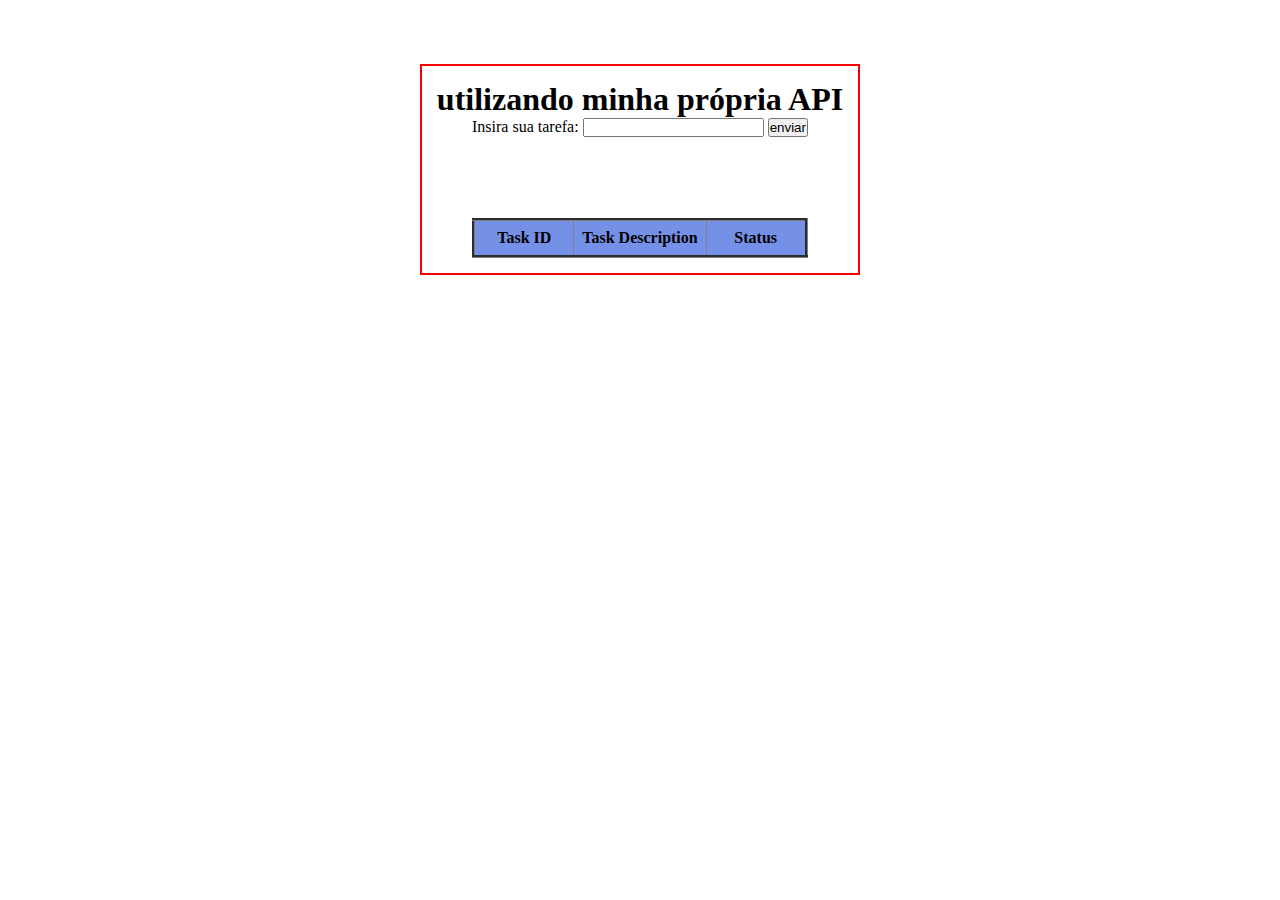
==== atividade 5/index.html @ 4520d675 ":sparkles: feat: create a API back4app and using in my code" ====
<!DOCTYPE html>
<html lang="en">
<head>
    <meta charset="UTF-8">
    <meta http-equiv="X-UA-Compatible" content="IE=edge">
    <meta name="viewport" content="width=device-width, initial-scale=1.0">
    <title>API back4app</title>
    <script src="index.js" defer></script>
    <link rel="stylesheet" href="index.css">
</head>
<body>
    <div id="content">
        <h1>utilizando minha própria API</h1>

        <div class="createTask">    
            <label for="text">Insira sua tarefa: </label>
            <input type="text" id="text">
            <button id="button">enviar</button>
        </div>

        <div id="tableContainer">
            <table id="table" border="3">
                <thead class="tableHeader">
                    <tr class="tableRow">
                        <th class="tableColumn">Task ID</th>
                        <th class="tableColumn">Task Description</th>
                        <th class="tableColumn">Status</th>
                    </tr>
                </thead>
    
                <tbody id="tbody">
                </tbody>
            </table>
        </div>      
    </div>
      
</body>
</html>
---- atividade 5/index.css ----
*{
    margin: 0;
    padding: 0;
    box-sizing: border-box;
}
body{
    display: flex;
    align-items: center;
    justify-content: center;
}

#content{
    border: 2px solid red;
    display: flex;
    flex-direction: column;
    align-items: center;
    text-align: center;
    margin-top: 5%;
    padding: 15px;
}

#tableContainer{
    margin-top: 20%;
    color: black;
}
#table{
    border-collapse: collapse;
    background: #FFFFF0;
}

#table thead{
    background-color: rgb(117, 144, 231);
    border-bottom: 2px solid rgb(0, 0, 0);

}
.tableColumn{
    padding: 8px;
    min-width: 100px;
}

#tbody{
    background-color: #FFFFF0;
}
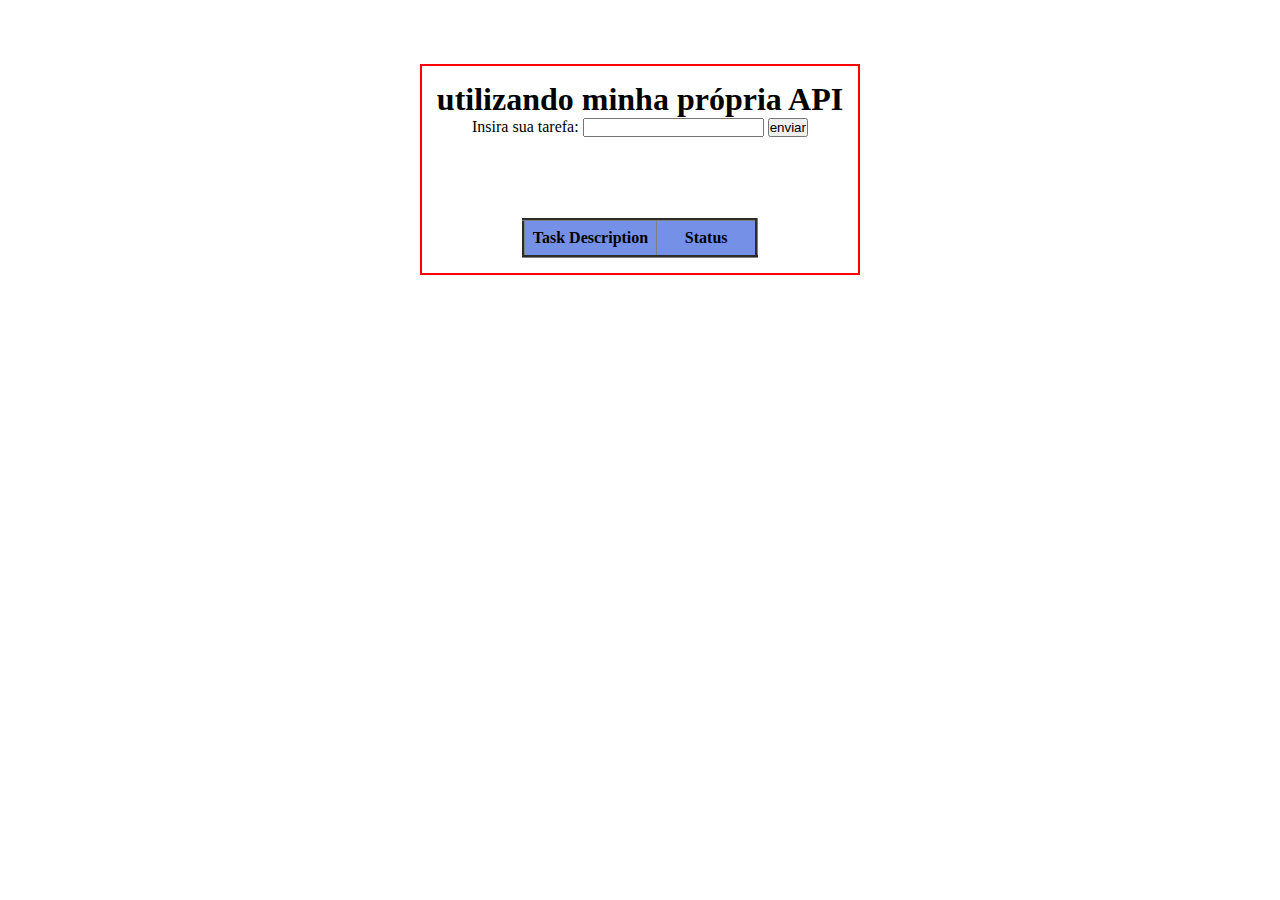
==== commit 44ed7cf8: ":sparkles: feat: new function to atualize list" ====
--- a/atividade 5/index.html
+++ b/atividade 5/index.html
@@ -22,7 +22,6 @@
             <table id="table" border="3">
                 <thead class="tableHeader">
                     <tr class="tableRow">
-                        <th class="tableColumn">Task ID</th>
                         <th class="tableColumn">Task Description</th>
                         <th class="tableColumn">Status</th>
                     </tr>
